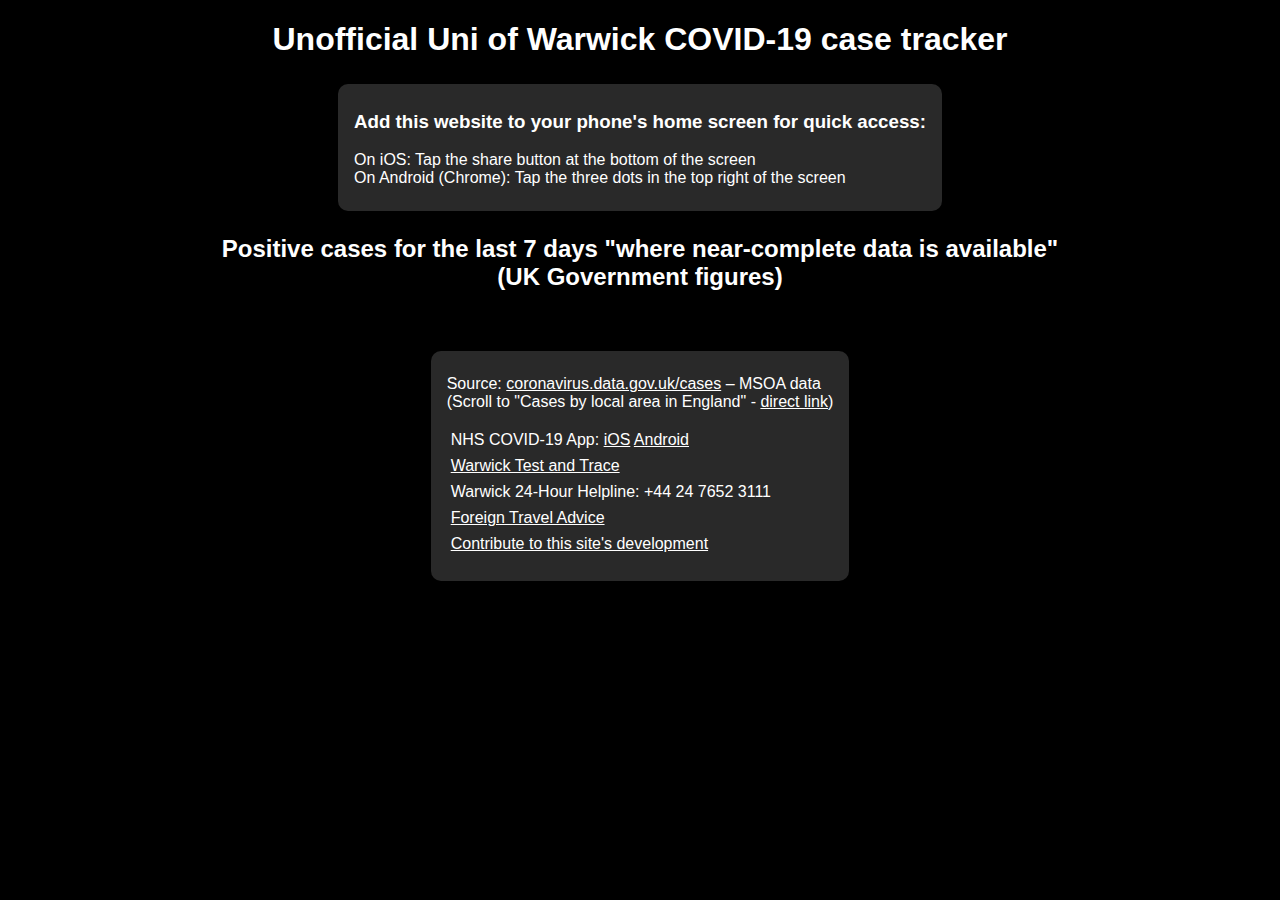
==== index.html @ 7fda9c1d "Update from https://github.com/uow-covid19/uow-covid19.github.io.dev/commit/95a55a6ade355a1a08cdc2b5" ====
<!doctype html><html lang="en"><head><title>UoW COVID Tracker</title><meta charset="utf-8"/><link rel="icon" href="/favicon.ico"/><link rel="apple-touch-icon" href="/apple-touch-icon.png"/><link rel="apple-touch-icon" sizes="57x57" href="/apple-touch-icon-57x57.png"/><link rel="apple-touch-icon" sizes="72x72" href="/apple-touch-icon-72x72.png"/><link rel="apple-touch-icon" sizes="76x76" href="/apple-touch-icon-76x76.png"/><link rel="apple-touch-icon" sizes="114x114" href="/apple-touch-icon-114x114.png"/><link rel="apple-touch-icon" sizes="120x120" href="/apple-touch-icon-120x120.png"/><link rel="apple-touch-icon" sizes="144x144" href="/apple-touch-icon-144x144.png"/><link rel="apple-touch-icon" sizes="152x152" href="/apple-touch-icon-152x152.png"/><link rel="apple-touch-icon" sizes="180x180" href="/apple-touch-icon-180x180.png"/><meta name="viewport" content="width=device-width,initial-scale=1"/><meta name="theme-color" content="#000000"/><meta name="description" content="Track COVID cases on campus"><link href="/static/css/main.cbe442cf.chunk.css" rel="stylesheet"></head><body><noscript>You need to enable JavaScript to run this app.</noscript><div id="root"></div><script>!function(e){function r(r){for(var n,i,l=r[0],a=r[1],c=r[2],p=0,s=[];p<l.length;p++)i=l[p],Object.prototype.hasOwnProperty.call(o,i)&&o[i]&&s.push(o[i][0]),o[i]=0;for(n in a)Object.prototype.hasOwnProperty.call(a,n)&&(e[n]=a[n]);for(f&&f(r);s.length;)s.shift()();return u.push.apply(u,c||[]),t()}function t(){for(var e,r=0;r<u.length;r++){for(var t=u[r],n=!0,l=1;l<t.length;l++){var a=t[l];0!==o[a]&&(n=!1)}n&&(u.splice(r--,1),e=i(i.s=t[0]))}return e}var n={},o={1:0},u=[];function i(r){if(n[r])return n[r].exports;var t=n[r]={i:r,l:!1,exports:{}};return e[r].call(t.exports,t,t.exports,i),t.l=!0,t.exports}i.m=e,i.c=n,i.d=function(e,r,t){i.o(e,r)||Object.defineProperty(e,r,{enumerable:!0,get:t})},i.r=function(e){"undefined"!=typeof Symbol&&Symbol.toStringTag&&Object.defineProperty(e,Symbol.toStringTag,{value:"Module"}),Object.defineProperty(e,"__esModule",{value:!0})},i.t=function(e,r){if(1&r&&(e=i(e)),8&r)return e;if(4&r&&"object"==typeof e&&e&&e.__esModule)return e;var t=Object.create(null);if(i.r(t),Object.defineProperty(t,"default",{enumerable:!0,value:e}),2&r&&"string"!=typeof e)for(var n in e)i.d(t,n,function(r){return e[r]}.bind(null,n));return t},i.n=function(e){var r=e&&e.__esModule?function(){return e.default}:function(){return e};return i.d(r,"a",r),r},i.o=function(e,r){return Object.prototype.hasOwnProperty.call(e,r)},i.p="/";var l=this["webpackJsonpuow-covid-tracker"]=this["webpackJsonpuow-covid-tracker"]||[],a=l.push.bind(l);l.push=r,l=l.slice();for(var c=0;c<l.length;c++)r(l[c]);var f=a;t()}([])</script><script src="/static/js/2.6892d898.chunk.js"></script><script src="/static/js/main.e74ef2b9.chunk.js"></script></body></html>
---- static/css/main.cbe442cf.chunk.css ----
body{margin:0;font-family:-apple-system,BlinkMacSystemFont,"Segoe UI","Roboto","Oxygen","Ubuntu","Cantarell","Fira Sans","Droid Sans","Helvetica Neue",sans-serif;-webkit-font-smoothing:antialiased;-moz-osx-font-smoothing:grayscale}code{font-family:source-code-pro,Menlo,Monaco,Consolas,"Courier New",monospace}body{background-color:#000;color:#fff}.App{text-align:center}.LocalAreaDataContainer{display:inline-block;margin:.25em;padding:.5em;background-color:#292929;border-radius:10px;min-width:150px}.SourcesAndLinks{margin:.25em}.AddToHomeScreenPrompt,.SourcesAndLinks{text-align:left;display:inline-block;padding:.5em 1em;background-color:#292929;border-radius:10px}.AddToHomeScreenPrompt{margin:.25em auto}.SourcesAndLinks>ul{padding:0;list-style:none}.SourcesAndLinks>ul>li{padding:4px}a{color:#fff}
/*# sourceMappingURL=main.cbe442cf.chunk.css.map */
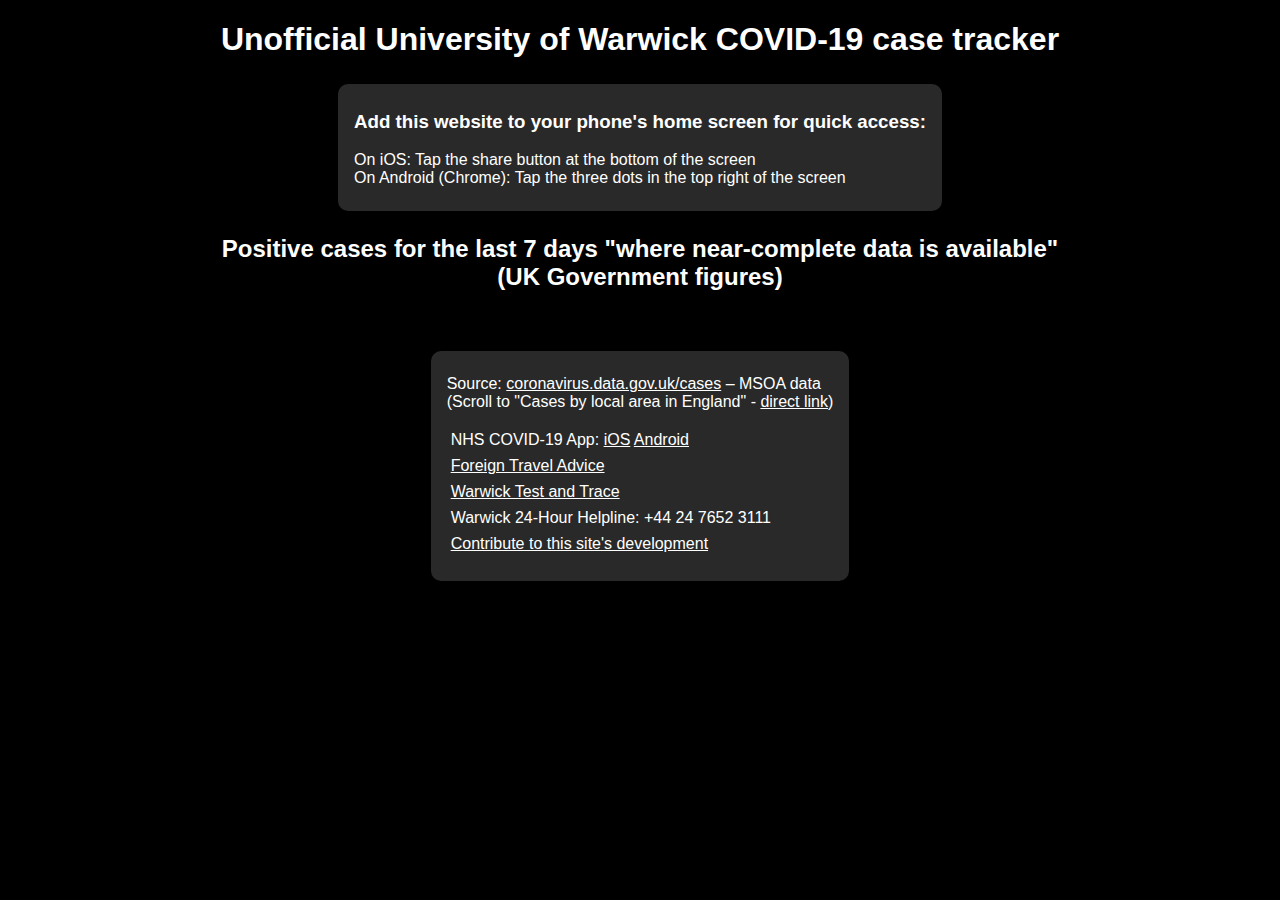
==== commit eb2aa612: "Update from https://github.com/uow-covid19/uow-covid19.github.io.dev/commit/c3c84aa5f111cbf9450554d9" ====
--- a/index.html
+++ b/index.html
@@ -1 +1 @@
-<!doctype html><html lang="en"><head><title>UoW COVID Tracker</title><meta charset="utf-8"/><link rel="icon" href="/favicon.ico"/><link rel="apple-touch-icon" href="/apple-touch-icon.png"/><link rel="apple-touch-icon" sizes="57x57" href="/apple-touch-icon-57x57.png"/><link rel="apple-touch-icon" sizes="72x72" href="/apple-touch-icon-72x72.png"/><link rel="apple-touch-icon" sizes="76x76" href="/apple-touch-icon-76x76.png"/><link rel="apple-touch-icon" sizes="114x114" href="/apple-touch-icon-114x114.png"/><link rel="apple-touch-icon" sizes="120x120" href="/apple-touch-icon-120x120.png"/><link rel="apple-touch-icon" sizes="144x144" href="/apple-touch-icon-144x144.png"/><link rel="apple-touch-icon" sizes="152x152" href="/apple-touch-icon-152x152.png"/><link rel="apple-touch-icon" sizes="180x180" href="/apple-touch-icon-180x180.png"/><meta name="viewport" content="width=device-width,initial-scale=1"/><meta name="theme-color" content="#000000"/><meta name="description" content="Track COVID cases on campus"><link href="/static/css/main.cbe442cf.chunk.css" rel="stylesheet"></head><body><noscript>You need to enable JavaScript to run this app.</noscript><div id="root"></div><script>!function(e){function r(r){for(var n,i,l=r[0],a=r[1],c=r[2],p=0,s=[];p<l.length;p++)i=l[p],Object.prototype.hasOwnProperty.call(o,i)&&o[i]&&s.push(o[i][0]),o[i]=0;for(n in a)Object.prototype.hasOwnProperty.call(a,n)&&(e[n]=a[n]);for(f&&f(r);s.length;)s.shift()();return u.push.apply(u,c||[]),t()}function t(){for(var e,r=0;r<u.length;r++){for(var t=u[r],n=!0,l=1;l<t.length;l++){var a=t[l];0!==o[a]&&(n=!1)}n&&(u.splice(r--,1),e=i(i.s=t[0]))}return e}var n={},o={1:0},u=[];function i(r){if(n[r])return n[r].exports;var t=n[r]={i:r,l:!1,exports:{}};return e[r].call(t.exports,t,t.exports,i),t.l=!0,t.exports}i.m=e,i.c=n,i.d=function(e,r,t){i.o(e,r)||Object.defineProperty(e,r,{enumerable:!0,get:t})},i.r=function(e){"undefined"!=typeof Symbol&&Symbol.toStringTag&&Object.defineProperty(e,Symbol.toStringTag,{value:"Module"}),Object.defineProperty(e,"__esModule",{value:!0})},i.t=function(e,r){if(1&r&&(e=i(e)),8&r)return e;if(4&r&&"object"==typeof e&&e&&e.__esModule)return e;var t=Object.create(null);if(i.r(t),Object.defineProperty(t,"default",{enumerable:!0,value:e}),2&r&&"string"!=typeof e)for(var n in e)i.d(t,n,function(r){return e[r]}.bind(null,n));return t},i.n=function(e){var r=e&&e.__esModule?function(){return e.default}:function(){return e};return i.d(r,"a",r),r},i.o=function(e,r){return Object.prototype.hasOwnProperty.call(e,r)},i.p="/";var l=this["webpackJsonpuow-covid-tracker"]=this["webpackJsonpuow-covid-tracker"]||[],a=l.push.bind(l);l.push=r,l=l.slice();for(var c=0;c<l.length;c++)r(l[c]);var f=a;t()}([])</script><script src="/static/js/2.6892d898.chunk.js"></script><script src="/static/js/main.e74ef2b9.chunk.js"></script></body></html>+<!doctype html><html lang="en"><head><meta charset="utf-8"/><link rel="icon" href="/favicon.ico"/><link rel="apple-touch-icon" href="/apple-touch-icon.png"/><link rel="apple-touch-icon" sizes="57x57" href="/apple-touch-icon-57x57.png"/><link rel="apple-touch-icon" sizes="72x72" href="/apple-touch-icon-72x72.png"/><link rel="apple-touch-icon" sizes="76x76" href="/apple-touch-icon-76x76.png"/><link rel="apple-touch-icon" sizes="114x114" href="/apple-touch-icon-114x114.png"/><link rel="apple-touch-icon" sizes="120x120" href="/apple-touch-icon-120x120.png"/><link rel="apple-touch-icon" sizes="144x144" href="/apple-touch-icon-144x144.png"/><link rel="apple-touch-icon" sizes="152x152" href="/apple-touch-icon-152x152.png"/><link rel="apple-touch-icon" sizes="180x180" href="/apple-touch-icon-180x180.png"/><meta name="viewport" content="width=device-width,initial-scale=1"/><meta name="theme-color" content="#000000"/><meta name="description" content="Track COVID cases on campus"><link href="/static/css/main.cbe442cf.chunk.css" rel="stylesheet"></head><body><noscript>You need to enable JavaScript to run this app.</noscript><div id="root"></div><script>!function(e){function r(r){for(var n,i,l=r[0],a=r[1],c=r[2],p=0,s=[];p<l.length;p++)i=l[p],Object.prototype.hasOwnProperty.call(o,i)&&o[i]&&s.push(o[i][0]),o[i]=0;for(n in a)Object.prototype.hasOwnProperty.call(a,n)&&(e[n]=a[n]);for(f&&f(r);s.length;)s.shift()();return u.push.apply(u,c||[]),t()}function t(){for(var e,r=0;r<u.length;r++){for(var t=u[r],n=!0,l=1;l<t.length;l++){var a=t[l];0!==o[a]&&(n=!1)}n&&(u.splice(r--,1),e=i(i.s=t[0]))}return e}var n={},o={1:0},u=[];function i(r){if(n[r])return n[r].exports;var t=n[r]={i:r,l:!1,exports:{}};return e[r].call(t.exports,t,t.exports,i),t.l=!0,t.exports}i.m=e,i.c=n,i.d=function(e,r,t){i.o(e,r)||Object.defineProperty(e,r,{enumerable:!0,get:t})},i.r=function(e){"undefined"!=typeof Symbol&&Symbol.toStringTag&&Object.defineProperty(e,Symbol.toStringTag,{value:"Module"}),Object.defineProperty(e,"__esModule",{value:!0})},i.t=function(e,r){if(1&r&&(e=i(e)),8&r)return e;if(4&r&&"object"==typeof e&&e&&e.__esModule)return e;var t=Object.create(null);if(i.r(t),Object.defineProperty(t,"default",{enumerable:!0,value:e}),2&r&&"string"!=typeof e)for(var n in e)i.d(t,n,function(r){return e[r]}.bind(null,n));return t},i.n=function(e){var r=e&&e.__esModule?function(){return e.default}:function(){return e};return i.d(r,"a",r),r},i.o=function(e,r){return Object.prototype.hasOwnProperty.call(e,r)},i.p="/";var l=this["webpackJsonpuow-covid-tracker"]=this["webpackJsonpuow-covid-tracker"]||[],a=l.push.bind(l);l.push=r,l=l.slice();for(var c=0;c<l.length;c++)r(l[c]);var f=a;t()}([])</script><script src="/static/js/2.c623ae1f.chunk.js"></script><script src="/static/js/main.8938cad2.chunk.js"></script></body></html>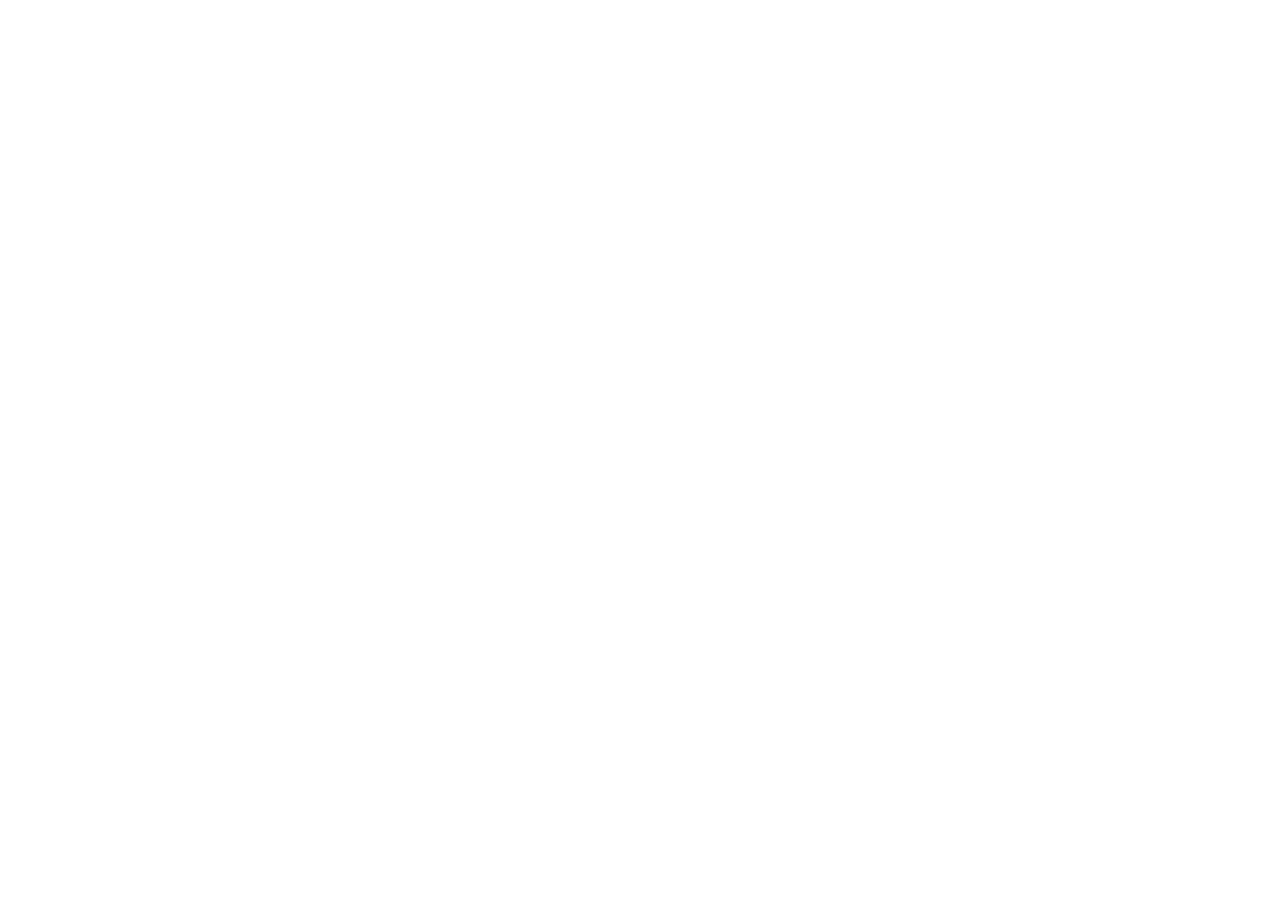
==== commit b36f2563: "Update from https://github.com/uow-covid19/uow-covid19.github.io.dev/commit/afcd23958f1305f9e485f335" ====
--- a/index.html
+++ b/index.html
@@ -1 +1 @@
-<!doctype html><html lang="en"><head><meta charset="utf-8"/><link rel="icon" href="/favicon.ico"/><link rel="apple-touch-icon" href="/apple-touch-icon.png"/><link rel="apple-touch-icon" sizes="57x57" href="/apple-touch-icon-57x57.png"/><link rel="apple-touch-icon" sizes="72x72" href="/apple-touch-icon-72x72.png"/><link rel="apple-touch-icon" sizes="76x76" href="/apple-touch-icon-76x76.png"/><link rel="apple-touch-icon" sizes="114x114" href="/apple-touch-icon-114x114.png"/><link rel="apple-touch-icon" sizes="120x120" href="/apple-touch-icon-120x120.png"/><link rel="apple-touch-icon" sizes="144x144" href="/apple-touch-icon-144x144.png"/><link rel="apple-touch-icon" sizes="152x152" href="/apple-touch-icon-152x152.png"/><link rel="apple-touch-icon" sizes="180x180" href="/apple-touch-icon-180x180.png"/><meta name="viewport" content="width=device-width,initial-scale=1"/><meta name="theme-color" content="#000000"/><meta name="description" content="Track COVID cases on campus"><link href="/static/css/main.cbe442cf.chunk.css" rel="stylesheet"></head><body><noscript>You need to enable JavaScript to run this app.</noscript><div id="root"></div><script>!function(e){function r(r){for(var n,i,l=r[0],a=r[1],c=r[2],p=0,s=[];p<l.length;p++)i=l[p],Object.prototype.hasOwnProperty.call(o,i)&&o[i]&&s.push(o[i][0]),o[i]=0;for(n in a)Object.prototype.hasOwnProperty.call(a,n)&&(e[n]=a[n]);for(f&&f(r);s.length;)s.shift()();return u.push.apply(u,c||[]),t()}function t(){for(var e,r=0;r<u.length;r++){for(var t=u[r],n=!0,l=1;l<t.length;l++){var a=t[l];0!==o[a]&&(n=!1)}n&&(u.splice(r--,1),e=i(i.s=t[0]))}return e}var n={},o={1:0},u=[];function i(r){if(n[r])return n[r].exports;var t=n[r]={i:r,l:!1,exports:{}};return e[r].call(t.exports,t,t.exports,i),t.l=!0,t.exports}i.m=e,i.c=n,i.d=function(e,r,t){i.o(e,r)||Object.defineProperty(e,r,{enumerable:!0,get:t})},i.r=function(e){"undefined"!=typeof Symbol&&Symbol.toStringTag&&Object.defineProperty(e,Symbol.toStringTag,{value:"Module"}),Object.defineProperty(e,"__esModule",{value:!0})},i.t=function(e,r){if(1&r&&(e=i(e)),8&r)return e;if(4&r&&"object"==typeof e&&e&&e.__esModule)return e;var t=Object.create(null);if(i.r(t),Object.defineProperty(t,"default",{enumerable:!0,value:e}),2&r&&"string"!=typeof e)for(var n in e)i.d(t,n,function(r){return e[r]}.bind(null,n));return t},i.n=function(e){var r=e&&e.__esModule?function(){return e.default}:function(){return e};return i.d(r,"a",r),r},i.o=function(e,r){return Object.prototype.hasOwnProperty.call(e,r)},i.p="/";var l=this["webpackJsonpuow-covid-tracker"]=this["webpackJsonpuow-covid-tracker"]||[],a=l.push.bind(l);l.push=r,l=l.slice();for(var c=0;c<l.length;c++)r(l[c]);var f=a;t()}([])</script><script src="/static/js/2.c623ae1f.chunk.js"></script><script src="/static/js/main.8938cad2.chunk.js"></script></body></html>+<!doctype html><html lang="en"><head><meta charset="utf-8"/><link rel="icon" href="/liverpool/favicon.ico"/><link rel="apple-touch-icon" href="/apple-touch-icon.png"/><link rel="apple-touch-icon" sizes="57x57" href="/liverpool/apple-touch-icon-57x57.png"/><link rel="apple-touch-icon" sizes="72x72" href="/liverpool/apple-touch-icon-72x72.png"/><link rel="apple-touch-icon" sizes="76x76" href="/liverpool/apple-touch-icon-76x76.png"/><link rel="apple-touch-icon" sizes="114x114" href="/liverpool/apple-touch-icon-114x114.png"/><link rel="apple-touch-icon" sizes="120x120" href="/liverpool/apple-touch-icon-120x120.png"/><link rel="apple-touch-icon" sizes="144x144" href="/liverpool/apple-touch-icon-144x144.png"/><link rel="apple-touch-icon" sizes="152x152" href="/liverpool/apple-touch-icon-152x152.png"/><link rel="apple-touch-icon" sizes="180x180" href="/liverpool/apple-touch-icon-180x180.png"/><meta name="viewport" content="width=device-width,initial-scale=1"/><meta name="theme-color" content="#000000"/><meta name="description" content="Track COVID cases on campus"><link href="/liverpool/static/css/main.cbe442cf.chunk.css" rel="stylesheet"></head><body><noscript>You need to enable JavaScript to run this app.</noscript><div id="root"></div><script>!function(e){function r(r){for(var n,l,i=r[0],a=r[1],c=r[2],p=0,s=[];p<i.length;p++)l=i[p],Object.prototype.hasOwnProperty.call(o,l)&&o[l]&&s.push(o[l][0]),o[l]=0;for(n in a)Object.prototype.hasOwnProperty.call(a,n)&&(e[n]=a[n]);for(f&&f(r);s.length;)s.shift()();return u.push.apply(u,c||[]),t()}function t(){for(var e,r=0;r<u.length;r++){for(var t=u[r],n=!0,i=1;i<t.length;i++){var a=t[i];0!==o[a]&&(n=!1)}n&&(u.splice(r--,1),e=l(l.s=t[0]))}return e}var n={},o={1:0},u=[];function l(r){if(n[r])return n[r].exports;var t=n[r]={i:r,l:!1,exports:{}};return e[r].call(t.exports,t,t.exports,l),t.l=!0,t.exports}l.m=e,l.c=n,l.d=function(e,r,t){l.o(e,r)||Object.defineProperty(e,r,{enumerable:!0,get:t})},l.r=function(e){"undefined"!=typeof Symbol&&Symbol.toStringTag&&Object.defineProperty(e,Symbol.toStringTag,{value:"Module"}),Object.defineProperty(e,"__esModule",{value:!0})},l.t=function(e,r){if(1&r&&(e=l(e)),8&r)return e;if(4&r&&"object"==typeof e&&e&&e.__esModule)return e;var t=Object.create(null);if(l.r(t),Object.defineProperty(t,"default",{enumerable:!0,value:e}),2&r&&"string"!=typeof e)for(var n in e)l.d(t,n,function(r){return e[r]}.bind(null,n));return t},l.n=function(e){var r=e&&e.__esModule?function(){return e.default}:function(){return e};return l.d(r,"a",r),r},l.o=function(e,r){return Object.prototype.hasOwnProperty.call(e,r)},l.p="/liverpool/";var i=this["webpackJsonpuow-covid-tracker"]=this["webpackJsonpuow-covid-tracker"]||[],a=i.push.bind(i);i.push=r,i=i.slice();for(var c=0;c<i.length;c++)r(i[c]);var f=a;t()}([])</script><script src="/liverpool/static/js/2.c623ae1f.chunk.js"></script><script src="/liverpool/static/js/main.85373471.chunk.js"></script></body></html>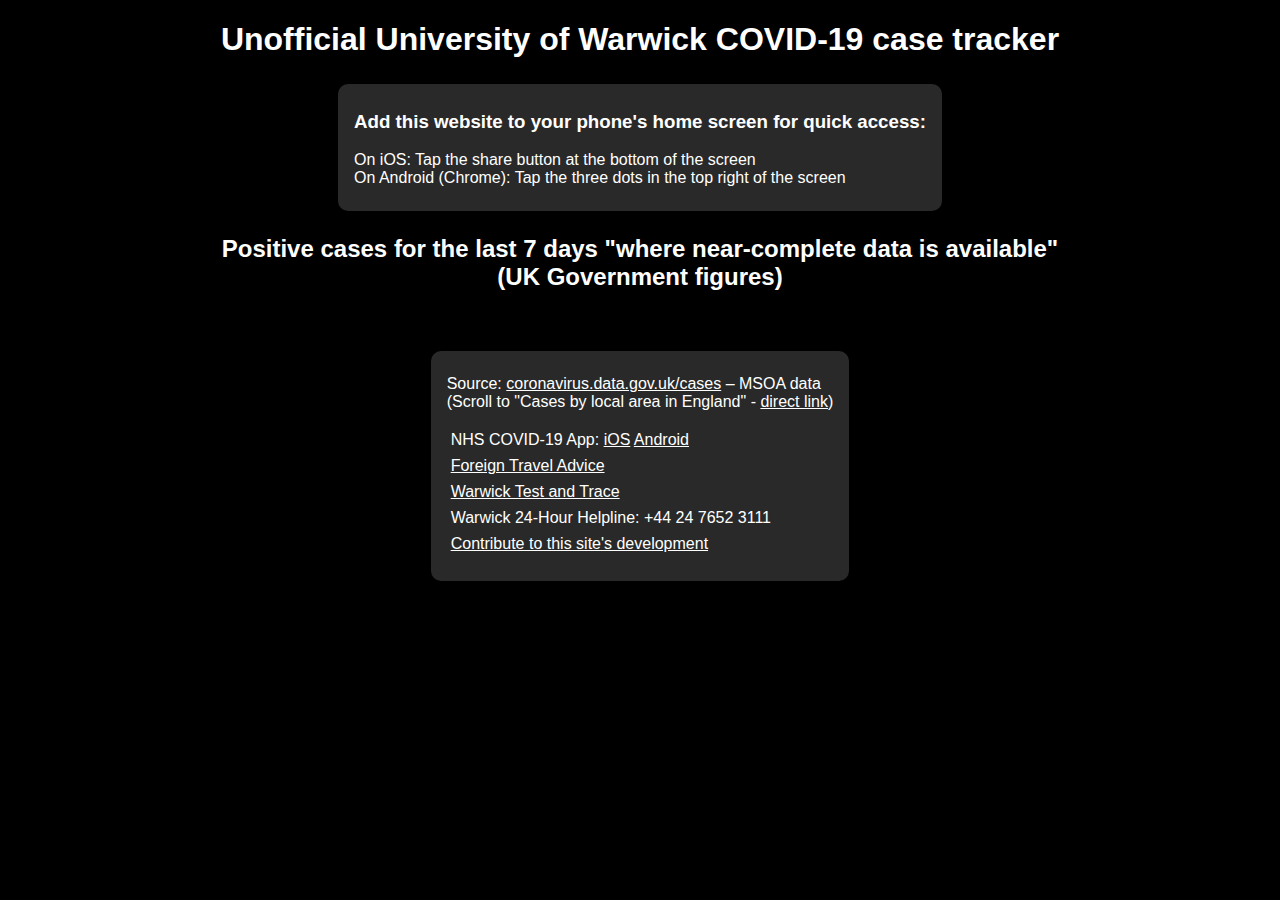
==== commit 85ef1c65: "Update from https://github.com/uow-covid19/uow-covid19.github.io.dev/commit/d46908c8d5f3c8280b3d71e4" ====
--- a/index.html
+++ b/index.html
@@ -1 +1 @@
-<!doctype html><html lang="en"><head><meta charset="utf-8"/><link rel="icon" href="/liverpool/favicon.ico"/><link rel="apple-touch-icon" href="/apple-touch-icon.png"/><link rel="apple-touch-icon" sizes="57x57" href="/liverpool/apple-touch-icon-57x57.png"/><link rel="apple-touch-icon" sizes="72x72" href="/liverpool/apple-touch-icon-72x72.png"/><link rel="apple-touch-icon" sizes="76x76" href="/liverpool/apple-touch-icon-76x76.png"/><link rel="apple-touch-icon" sizes="114x114" href="/liverpool/apple-touch-icon-114x114.png"/><link rel="apple-touch-icon" sizes="120x120" href="/liverpool/apple-touch-icon-120x120.png"/><link rel="apple-touch-icon" sizes="144x144" href="/liverpool/apple-touch-icon-144x144.png"/><link rel="apple-touch-icon" sizes="152x152" href="/liverpool/apple-touch-icon-152x152.png"/><link rel="apple-touch-icon" sizes="180x180" href="/liverpool/apple-touch-icon-180x180.png"/><meta name="viewport" content="width=device-width,initial-scale=1"/><meta name="theme-color" content="#000000"/><meta name="description" content="Track COVID cases on campus"><link href="/liverpool/static/css/main.cbe442cf.chunk.css" rel="stylesheet"></head><body><noscript>You need to enable JavaScript to run this app.</noscript><div id="root"></div><script>!function(e){function r(r){for(var n,l,i=r[0],a=r[1],c=r[2],p=0,s=[];p<i.length;p++)l=i[p],Object.prototype.hasOwnProperty.call(o,l)&&o[l]&&s.push(o[l][0]),o[l]=0;for(n in a)Object.prototype.hasOwnProperty.call(a,n)&&(e[n]=a[n]);for(f&&f(r);s.length;)s.shift()();return u.push.apply(u,c||[]),t()}function t(){for(var e,r=0;r<u.length;r++){for(var t=u[r],n=!0,i=1;i<t.length;i++){var a=t[i];0!==o[a]&&(n=!1)}n&&(u.splice(r--,1),e=l(l.s=t[0]))}return e}var n={},o={1:0},u=[];function l(r){if(n[r])return n[r].exports;var t=n[r]={i:r,l:!1,exports:{}};return e[r].call(t.exports,t,t.exports,l),t.l=!0,t.exports}l.m=e,l.c=n,l.d=function(e,r,t){l.o(e,r)||Object.defineProperty(e,r,{enumerable:!0,get:t})},l.r=function(e){"undefined"!=typeof Symbol&&Symbol.toStringTag&&Object.defineProperty(e,Symbol.toStringTag,{value:"Module"}),Object.defineProperty(e,"__esModule",{value:!0})},l.t=function(e,r){if(1&r&&(e=l(e)),8&r)return e;if(4&r&&"object"==typeof e&&e&&e.__esModule)return e;var t=Object.create(null);if(l.r(t),Object.defineProperty(t,"default",{enumerable:!0,value:e}),2&r&&"string"!=typeof e)for(var n in e)l.d(t,n,function(r){return e[r]}.bind(null,n));return t},l.n=function(e){var r=e&&e.__esModule?function(){return e.default}:function(){return e};return l.d(r,"a",r),r},l.o=function(e,r){return Object.prototype.hasOwnProperty.call(e,r)},l.p="/liverpool/";var i=this["webpackJsonpuow-covid-tracker"]=this["webpackJsonpuow-covid-tracker"]||[],a=i.push.bind(i);i.push=r,i=i.slice();for(var c=0;c<i.length;c++)r(i[c]);var f=a;t()}([])</script><script src="/liverpool/static/js/2.c623ae1f.chunk.js"></script><script src="/liverpool/static/js/main.85373471.chunk.js"></script></body></html>+<!doctype html><html lang="en"><head><meta charset="utf-8"/><link rel="icon" href="/favicon.ico"/><link rel="apple-touch-icon" href="/apple-touch-icon.png"/><link rel="apple-touch-icon" sizes="57x57" href="/apple-touch-icon-57x57.png"/><link rel="apple-touch-icon" sizes="72x72" href="/apple-touch-icon-72x72.png"/><link rel="apple-touch-icon" sizes="76x76" href="/apple-touch-icon-76x76.png"/><link rel="apple-touch-icon" sizes="114x114" href="/apple-touch-icon-114x114.png"/><link rel="apple-touch-icon" sizes="120x120" href="/apple-touch-icon-120x120.png"/><link rel="apple-touch-icon" sizes="144x144" href="/apple-touch-icon-144x144.png"/><link rel="apple-touch-icon" sizes="152x152" href="/apple-touch-icon-152x152.png"/><link rel="apple-touch-icon" sizes="180x180" href="/apple-touch-icon-180x180.png"/><meta name="viewport" content="width=device-width,initial-scale=1"/><meta name="theme-color" content="#000000"/><meta name="description" content="Track COVID cases on campus"><link href="/static/css/main.cbe442cf.chunk.css" rel="stylesheet"></head><body><noscript>You need to enable JavaScript to run this app.</noscript><div id="root"></div><script>!function(e){function r(r){for(var n,i,l=r[0],a=r[1],c=r[2],p=0,s=[];p<l.length;p++)i=l[p],Object.prototype.hasOwnProperty.call(o,i)&&o[i]&&s.push(o[i][0]),o[i]=0;for(n in a)Object.prototype.hasOwnProperty.call(a,n)&&(e[n]=a[n]);for(f&&f(r);s.length;)s.shift()();return u.push.apply(u,c||[]),t()}function t(){for(var e,r=0;r<u.length;r++){for(var t=u[r],n=!0,l=1;l<t.length;l++){var a=t[l];0!==o[a]&&(n=!1)}n&&(u.splice(r--,1),e=i(i.s=t[0]))}return e}var n={},o={1:0},u=[];function i(r){if(n[r])return n[r].exports;var t=n[r]={i:r,l:!1,exports:{}};return e[r].call(t.exports,t,t.exports,i),t.l=!0,t.exports}i.m=e,i.c=n,i.d=function(e,r,t){i.o(e,r)||Object.defineProperty(e,r,{enumerable:!0,get:t})},i.r=function(e){"undefined"!=typeof Symbol&&Symbol.toStringTag&&Object.defineProperty(e,Symbol.toStringTag,{value:"Module"}),Object.defineProperty(e,"__esModule",{value:!0})},i.t=function(e,r){if(1&r&&(e=i(e)),8&r)return e;if(4&r&&"object"==typeof e&&e&&e.__esModule)return e;var t=Object.create(null);if(i.r(t),Object.defineProperty(t,"default",{enumerable:!0,value:e}),2&r&&"string"!=typeof e)for(var n in e)i.d(t,n,function(r){return e[r]}.bind(null,n));return t},i.n=function(e){var r=e&&e.__esModule?function(){return e.default}:function(){return e};return i.d(r,"a",r),r},i.o=function(e,r){return Object.prototype.hasOwnProperty.call(e,r)},i.p="/";var l=this["webpackJsonpuow-covid-tracker"]=this["webpackJsonpuow-covid-tracker"]||[],a=l.push.bind(l);l.push=r,l=l.slice();for(var c=0;c<l.length;c++)r(l[c]);var f=a;t()}([])</script><script src="/static/js/2.c623ae1f.chunk.js"></script><script src="/static/js/main.8938cad2.chunk.js"></script></body></html>--- a/static/css/main.cbe442cf.chunk.css
+++ b/static/css/main.cbe442cf.chunk.css
@@ -0,0 +1,2 @@
+body{margin:0;font-family:-apple-system,BlinkMacSystemFont,"Segoe UI","Roboto","Oxygen","Ubuntu","Cantarell","Fira Sans","Droid Sans","Helvetica Neue",sans-serif;-webkit-font-smoothing:antialiased;-moz-osx-font-smoothing:grayscale}code{font-family:source-code-pro,Menlo,Monaco,Consolas,"Courier New",monospace}body{background-color:#000;color:#fff}.App{text-align:center}.LocalAreaDataContainer{display:inline-block;margin:.25em;padding:.5em;background-color:#292929;border-radius:10px;min-width:150px}.SourcesAndLinks{margin:.25em}.AddToHomeScreenPrompt,.SourcesAndLinks{text-align:left;display:inline-block;padding:.5em 1em;background-color:#292929;border-radius:10px}.AddToHomeScreenPrompt{margin:.25em auto}.SourcesAndLinks>ul{padding:0;list-style:none}.SourcesAndLinks>ul>li{padding:4px}a{color:#fff}
+/*# sourceMappingURL=main.cbe442cf.chunk.css.map */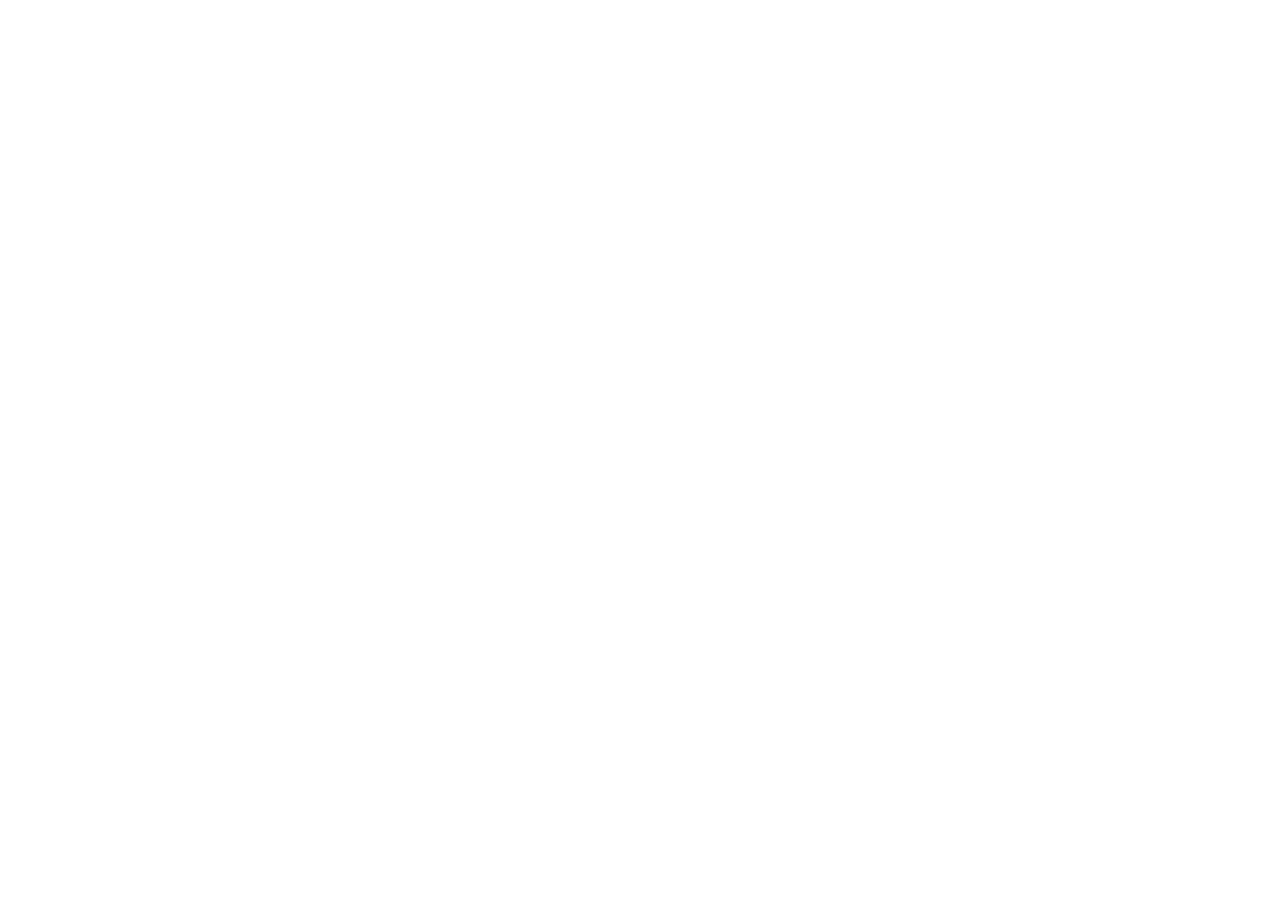
==== commit 812c7bf4: "Update from https://github.com/uow-covid19/uow-covid19.github.io.dev/commit/f70fe515487d70c0558e4f0e" ====
--- a/index.html
+++ b/index.html
@@ -1 +1 @@
-<!doctype html><html lang="en"><head><meta charset="utf-8"/><link rel="icon" href="/favicon.ico"/><link rel="apple-touch-icon" href="/apple-touch-icon.png"/><link rel="apple-touch-icon" sizes="57x57" href="/apple-touch-icon-57x57.png"/><link rel="apple-touch-icon" sizes="72x72" href="/apple-touch-icon-72x72.png"/><link rel="apple-touch-icon" sizes="76x76" href="/apple-touch-icon-76x76.png"/><link rel="apple-touch-icon" sizes="114x114" href="/apple-touch-icon-114x114.png"/><link rel="apple-touch-icon" sizes="120x120" href="/apple-touch-icon-120x120.png"/><link rel="apple-touch-icon" sizes="144x144" href="/apple-touch-icon-144x144.png"/><link rel="apple-touch-icon" sizes="152x152" href="/apple-touch-icon-152x152.png"/><link rel="apple-touch-icon" sizes="180x180" href="/apple-touch-icon-180x180.png"/><meta name="viewport" content="width=device-width,initial-scale=1"/><meta name="theme-color" content="#000000"/><meta name="description" content="Track COVID cases on campus"><link href="/static/css/main.cbe442cf.chunk.css" rel="stylesheet"></head><body><noscript>You need to enable JavaScript to run this app.</noscript><div id="root"></div><script>!function(e){function r(r){for(var n,i,l=r[0],a=r[1],c=r[2],p=0,s=[];p<l.length;p++)i=l[p],Object.prototype.hasOwnProperty.call(o,i)&&o[i]&&s.push(o[i][0]),o[i]=0;for(n in a)Object.prototype.hasOwnProperty.call(a,n)&&(e[n]=a[n]);for(f&&f(r);s.length;)s.shift()();return u.push.apply(u,c||[]),t()}function t(){for(var e,r=0;r<u.length;r++){for(var t=u[r],n=!0,l=1;l<t.length;l++){var a=t[l];0!==o[a]&&(n=!1)}n&&(u.splice(r--,1),e=i(i.s=t[0]))}return e}var n={},o={1:0},u=[];function i(r){if(n[r])return n[r].exports;var t=n[r]={i:r,l:!1,exports:{}};return e[r].call(t.exports,t,t.exports,i),t.l=!0,t.exports}i.m=e,i.c=n,i.d=function(e,r,t){i.o(e,r)||Object.defineProperty(e,r,{enumerable:!0,get:t})},i.r=function(e){"undefined"!=typeof Symbol&&Symbol.toStringTag&&Object.defineProperty(e,Symbol.toStringTag,{value:"Module"}),Object.defineProperty(e,"__esModule",{value:!0})},i.t=function(e,r){if(1&r&&(e=i(e)),8&r)return e;if(4&r&&"object"==typeof e&&e&&e.__esModule)return e;var t=Object.create(null);if(i.r(t),Object.defineProperty(t,"default",{enumerable:!0,value:e}),2&r&&"string"!=typeof e)for(var n in e)i.d(t,n,function(r){return e[r]}.bind(null,n));return t},i.n=function(e){var r=e&&e.__esModule?function(){return e.default}:function(){return e};return i.d(r,"a",r),r},i.o=function(e,r){return Object.prototype.hasOwnProperty.call(e,r)},i.p="/";var l=this["webpackJsonpuow-covid-tracker"]=this["webpackJsonpuow-covid-tracker"]||[],a=l.push.bind(l);l.push=r,l=l.slice();for(var c=0;c<l.length;c++)r(l[c]);var f=a;t()}([])</script><script src="/static/js/2.c623ae1f.chunk.js"></script><script src="/static/js/main.8938cad2.chunk.js"></script></body></html>+<!doctype html><html lang="en"><head><meta charset="utf-8"/><link rel="icon" href="/liverpool/favicon.ico"/><link rel="apple-touch-icon" href="/apple-touch-icon.png"/><link rel="apple-touch-icon" sizes="57x57" href="/liverpool/apple-touch-icon-57x57.png"/><link rel="apple-touch-icon" sizes="72x72" href="/liverpool/apple-touch-icon-72x72.png"/><link rel="apple-touch-icon" sizes="76x76" href="/liverpool/apple-touch-icon-76x76.png"/><link rel="apple-touch-icon" sizes="114x114" href="/liverpool/apple-touch-icon-114x114.png"/><link rel="apple-touch-icon" sizes="120x120" href="/liverpool/apple-touch-icon-120x120.png"/><link rel="apple-touch-icon" sizes="144x144" href="/liverpool/apple-touch-icon-144x144.png"/><link rel="apple-touch-icon" sizes="152x152" href="/liverpool/apple-touch-icon-152x152.png"/><link rel="apple-touch-icon" sizes="180x180" href="/liverpool/apple-touch-icon-180x180.png"/><meta name="viewport" content="width=device-width,initial-scale=1"/><meta name="theme-color" content="#000000"/><meta name="description" content="Track COVID cases on campus"><link href="/liverpool/static/css/main.cbe442cf.chunk.css" rel="stylesheet"></head><body><noscript>You need to enable JavaScript to run this app.</noscript><div id="root"></div><script>!function(e){function r(r){for(var n,l,i=r[0],a=r[1],c=r[2],p=0,s=[];p<i.length;p++)l=i[p],Object.prototype.hasOwnProperty.call(o,l)&&o[l]&&s.push(o[l][0]),o[l]=0;for(n in a)Object.prototype.hasOwnProperty.call(a,n)&&(e[n]=a[n]);for(f&&f(r);s.length;)s.shift()();return u.push.apply(u,c||[]),t()}function t(){for(var e,r=0;r<u.length;r++){for(var t=u[r],n=!0,i=1;i<t.length;i++){var a=t[i];0!==o[a]&&(n=!1)}n&&(u.splice(r--,1),e=l(l.s=t[0]))}return e}var n={},o={1:0},u=[];function l(r){if(n[r])return n[r].exports;var t=n[r]={i:r,l:!1,exports:{}};return e[r].call(t.exports,t,t.exports,l),t.l=!0,t.exports}l.m=e,l.c=n,l.d=function(e,r,t){l.o(e,r)||Object.defineProperty(e,r,{enumerable:!0,get:t})},l.r=function(e){"undefined"!=typeof Symbol&&Symbol.toStringTag&&Object.defineProperty(e,Symbol.toStringTag,{value:"Module"}),Object.defineProperty(e,"__esModule",{value:!0})},l.t=function(e,r){if(1&r&&(e=l(e)),8&r)return e;if(4&r&&"object"==typeof e&&e&&e.__esModule)return e;var t=Object.create(null);if(l.r(t),Object.defineProperty(t,"default",{enumerable:!0,value:e}),2&r&&"string"!=typeof e)for(var n in e)l.d(t,n,function(r){return e[r]}.bind(null,n));return t},l.n=function(e){var r=e&&e.__esModule?function(){return e.default}:function(){return e};return l.d(r,"a",r),r},l.o=function(e,r){return Object.prototype.hasOwnProperty.call(e,r)},l.p="/liverpool/";var i=this["webpackJsonpuow-covid-tracker"]=this["webpackJsonpuow-covid-tracker"]||[],a=i.push.bind(i);i.push=r,i=i.slice();for(var c=0;c<i.length;c++)r(i[c]);var f=a;t()}([])</script><script src="/liverpool/static/js/2.c623ae1f.chunk.js"></script><script src="/liverpool/static/js/main.85373471.chunk.js"></script></body></html>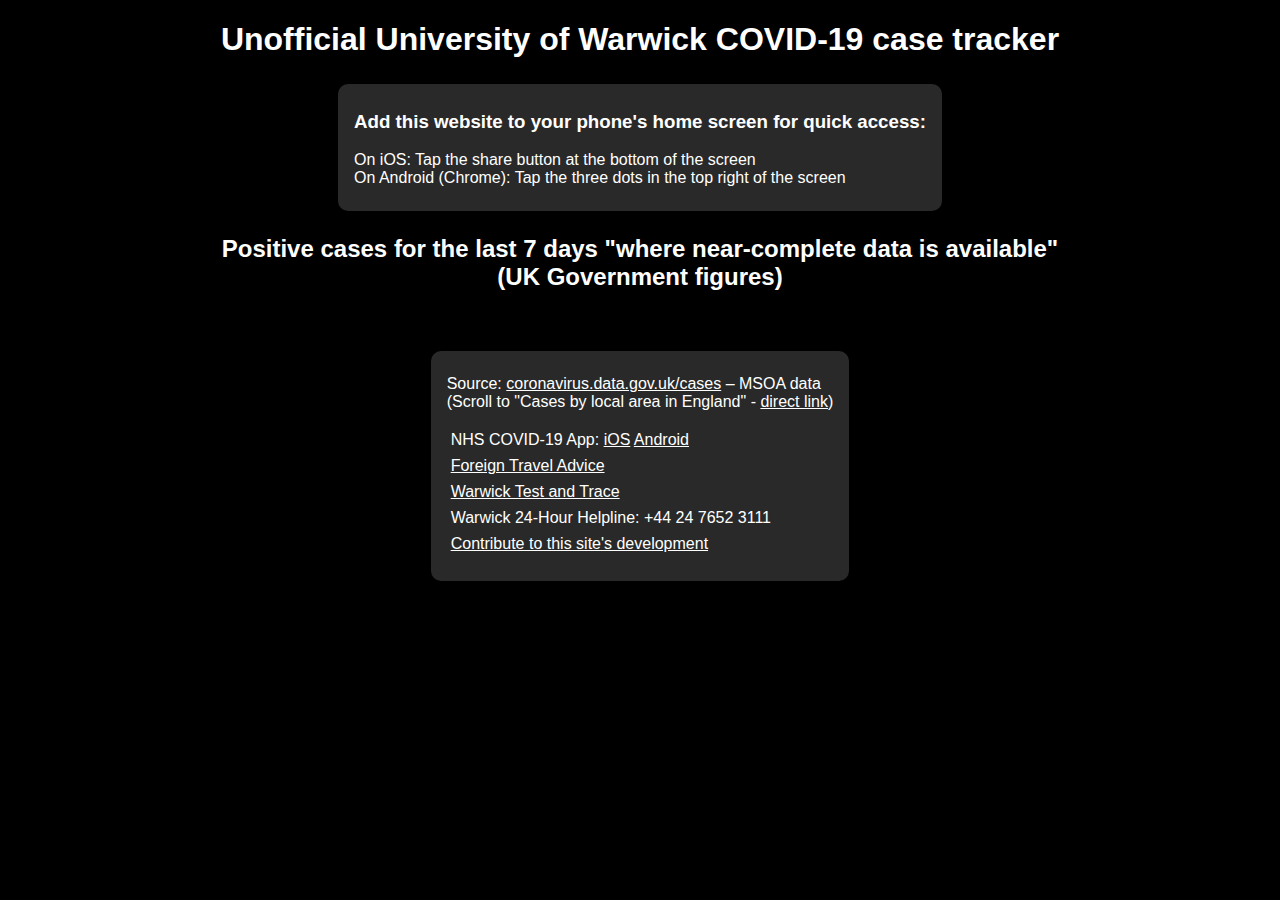
==== commit 23f71449: "Update from https://github.com/uow-covid19/uow-covid19.github.io.dev/commit/8368c381b0c7606c957236da" ====
--- a/index.html
+++ b/index.html
@@ -1 +1 @@
-<!doctype html><html lang="en"><head><meta charset="utf-8"/><link rel="icon" href="/liverpool/favicon.ico"/><link rel="apple-touch-icon" href="/apple-touch-icon.png"/><link rel="apple-touch-icon" sizes="57x57" href="/liverpool/apple-touch-icon-57x57.png"/><link rel="apple-touch-icon" sizes="72x72" href="/liverpool/apple-touch-icon-72x72.png"/><link rel="apple-touch-icon" sizes="76x76" href="/liverpool/apple-touch-icon-76x76.png"/><link rel="apple-touch-icon" sizes="114x114" href="/liverpool/apple-touch-icon-114x114.png"/><link rel="apple-touch-icon" sizes="120x120" href="/liverpool/apple-touch-icon-120x120.png"/><link rel="apple-touch-icon" sizes="144x144" href="/liverpool/apple-touch-icon-144x144.png"/><link rel="apple-touch-icon" sizes="152x152" href="/liverpool/apple-touch-icon-152x152.png"/><link rel="apple-touch-icon" sizes="180x180" href="/liverpool/apple-touch-icon-180x180.png"/><meta name="viewport" content="width=device-width,initial-scale=1"/><meta name="theme-color" content="#000000"/><meta name="description" content="Track COVID cases on campus"><link href="/liverpool/static/css/main.cbe442cf.chunk.css" rel="stylesheet"></head><body><noscript>You need to enable JavaScript to run this app.</noscript><div id="root"></div><script>!function(e){function r(r){for(var n,l,i=r[0],a=r[1],c=r[2],p=0,s=[];p<i.length;p++)l=i[p],Object.prototype.hasOwnProperty.call(o,l)&&o[l]&&s.push(o[l][0]),o[l]=0;for(n in a)Object.prototype.hasOwnProperty.call(a,n)&&(e[n]=a[n]);for(f&&f(r);s.length;)s.shift()();return u.push.apply(u,c||[]),t()}function t(){for(var e,r=0;r<u.length;r++){for(var t=u[r],n=!0,i=1;i<t.length;i++){var a=t[i];0!==o[a]&&(n=!1)}n&&(u.splice(r--,1),e=l(l.s=t[0]))}return e}var n={},o={1:0},u=[];function l(r){if(n[r])return n[r].exports;var t=n[r]={i:r,l:!1,exports:{}};return e[r].call(t.exports,t,t.exports,l),t.l=!0,t.exports}l.m=e,l.c=n,l.d=function(e,r,t){l.o(e,r)||Object.defineProperty(e,r,{enumerable:!0,get:t})},l.r=function(e){"undefined"!=typeof Symbol&&Symbol.toStringTag&&Object.defineProperty(e,Symbol.toStringTag,{value:"Module"}),Object.defineProperty(e,"__esModule",{value:!0})},l.t=function(e,r){if(1&r&&(e=l(e)),8&r)return e;if(4&r&&"object"==typeof e&&e&&e.__esModule)return e;var t=Object.create(null);if(l.r(t),Object.defineProperty(t,"default",{enumerable:!0,value:e}),2&r&&"string"!=typeof e)for(var n in e)l.d(t,n,function(r){return e[r]}.bind(null,n));return t},l.n=function(e){var r=e&&e.__esModule?function(){return e.default}:function(){return e};return l.d(r,"a",r),r},l.o=function(e,r){return Object.prototype.hasOwnProperty.call(e,r)},l.p="/liverpool/";var i=this["webpackJsonpuow-covid-tracker"]=this["webpackJsonpuow-covid-tracker"]||[],a=i.push.bind(i);i.push=r,i=i.slice();for(var c=0;c<i.length;c++)r(i[c]);var f=a;t()}([])</script><script src="/liverpool/static/js/2.c623ae1f.chunk.js"></script><script src="/liverpool/static/js/main.85373471.chunk.js"></script></body></html>+<!doctype html><html lang="en"><head><meta charset="utf-8"/><link rel="icon" href="/favicon.ico"/><link rel="apple-touch-icon" href="/apple-touch-icon.png"/><link rel="apple-touch-icon" sizes="57x57" href="/apple-touch-icon-57x57.png"/><link rel="apple-touch-icon" sizes="72x72" href="/apple-touch-icon-72x72.png"/><link rel="apple-touch-icon" sizes="76x76" href="/apple-touch-icon-76x76.png"/><link rel="apple-touch-icon" sizes="114x114" href="/apple-touch-icon-114x114.png"/><link rel="apple-touch-icon" sizes="120x120" href="/apple-touch-icon-120x120.png"/><link rel="apple-touch-icon" sizes="144x144" href="/apple-touch-icon-144x144.png"/><link rel="apple-touch-icon" sizes="152x152" href="/apple-touch-icon-152x152.png"/><link rel="apple-touch-icon" sizes="180x180" href="/apple-touch-icon-180x180.png"/><meta name="viewport" content="width=device-width,initial-scale=1"/><meta name="theme-color" content="#000000"/><meta name="description" content="Track COVID cases on campus"><link href="/static/css/main.cbe442cf.chunk.css" rel="stylesheet"></head><body><noscript>You need to enable JavaScript to run this app.</noscript><div id="root"></div><script>!function(e){function r(r){for(var n,i,l=r[0],a=r[1],c=r[2],p=0,s=[];p<l.length;p++)i=l[p],Object.prototype.hasOwnProperty.call(o,i)&&o[i]&&s.push(o[i][0]),o[i]=0;for(n in a)Object.prototype.hasOwnProperty.call(a,n)&&(e[n]=a[n]);for(f&&f(r);s.length;)s.shift()();return u.push.apply(u,c||[]),t()}function t(){for(var e,r=0;r<u.length;r++){for(var t=u[r],n=!0,l=1;l<t.length;l++){var a=t[l];0!==o[a]&&(n=!1)}n&&(u.splice(r--,1),e=i(i.s=t[0]))}return e}var n={},o={1:0},u=[];function i(r){if(n[r])return n[r].exports;var t=n[r]={i:r,l:!1,exports:{}};return e[r].call(t.exports,t,t.exports,i),t.l=!0,t.exports}i.m=e,i.c=n,i.d=function(e,r,t){i.o(e,r)||Object.defineProperty(e,r,{enumerable:!0,get:t})},i.r=function(e){"undefined"!=typeof Symbol&&Symbol.toStringTag&&Object.defineProperty(e,Symbol.toStringTag,{value:"Module"}),Object.defineProperty(e,"__esModule",{value:!0})},i.t=function(e,r){if(1&r&&(e=i(e)),8&r)return e;if(4&r&&"object"==typeof e&&e&&e.__esModule)return e;var t=Object.create(null);if(i.r(t),Object.defineProperty(t,"default",{enumerable:!0,value:e}),2&r&&"string"!=typeof e)for(var n in e)i.d(t,n,function(r){return e[r]}.bind(null,n));return t},i.n=function(e){var r=e&&e.__esModule?function(){return e.default}:function(){return e};return i.d(r,"a",r),r},i.o=function(e,r){return Object.prototype.hasOwnProperty.call(e,r)},i.p="/";var l=this["webpackJsonpuow-covid-tracker"]=this["webpackJsonpuow-covid-tracker"]||[],a=l.push.bind(l);l.push=r,l=l.slice();for(var c=0;c<l.length;c++)r(l[c]);var f=a;t()}([])</script><script src="/static/js/2.c623ae1f.chunk.js"></script><script src="/static/js/main.8938cad2.chunk.js"></script></body></html>--- a/static/css/main.cbe442cf.chunk.css
+++ b/static/css/main.cbe442cf.chunk.css
@@ -0,0 +1,2 @@
+body{margin:0;font-family:-apple-system,BlinkMacSystemFont,"Segoe UI","Roboto","Oxygen","Ubuntu","Cantarell","Fira Sans","Droid Sans","Helvetica Neue",sans-serif;-webkit-font-smoothing:antialiased;-moz-osx-font-smoothing:grayscale}code{font-family:source-code-pro,Menlo,Monaco,Consolas,"Courier New",monospace}body{background-color:#000;color:#fff}.App{text-align:center}.LocalAreaDataContainer{display:inline-block;margin:.25em;padding:.5em;background-color:#292929;border-radius:10px;min-width:150px}.SourcesAndLinks{margin:.25em}.AddToHomeScreenPrompt,.SourcesAndLinks{text-align:left;display:inline-block;padding:.5em 1em;background-color:#292929;border-radius:10px}.AddToHomeScreenPrompt{margin:.25em auto}.SourcesAndLinks>ul{padding:0;list-style:none}.SourcesAndLinks>ul>li{padding:4px}a{color:#fff}
+/*# sourceMappingURL=main.cbe442cf.chunk.css.map */